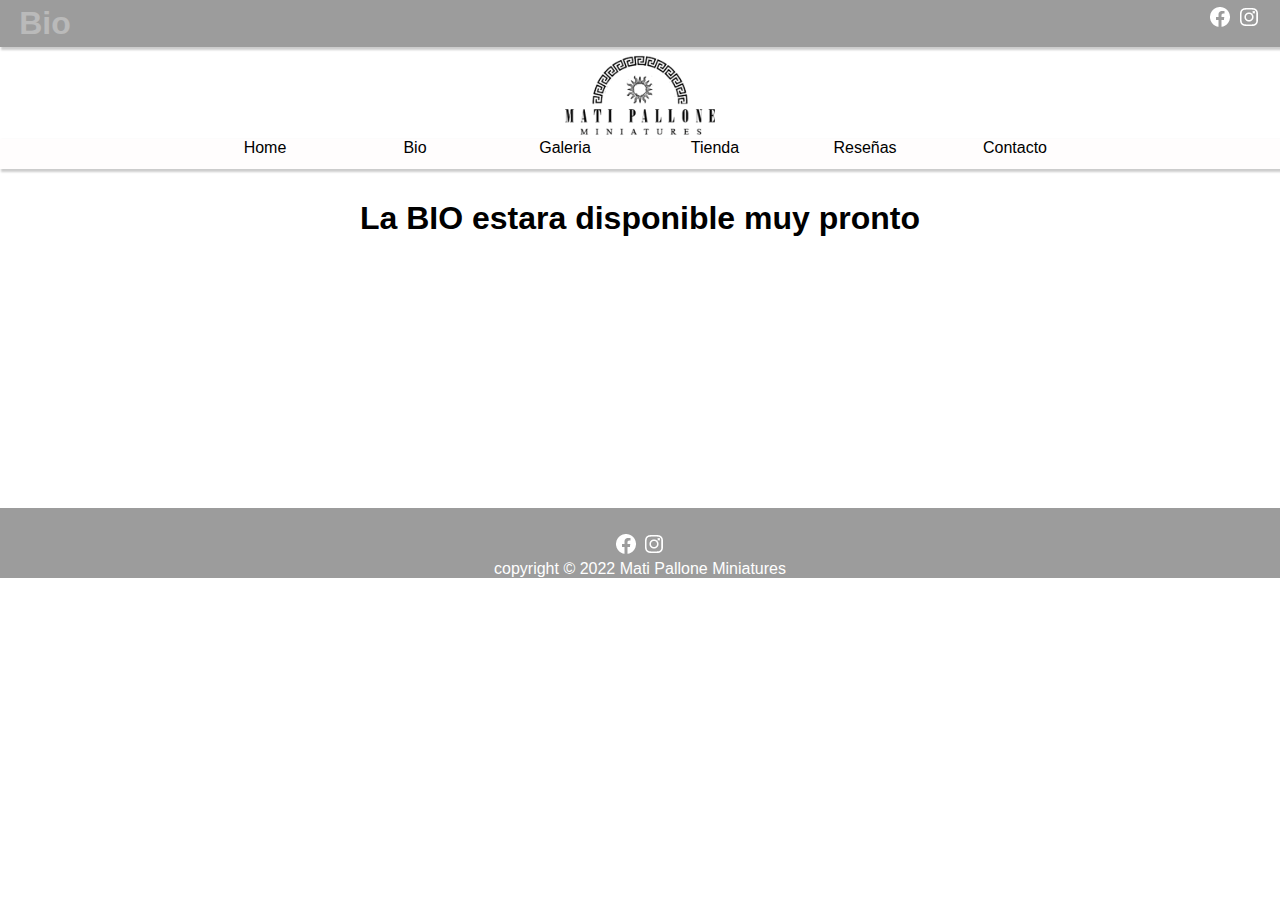
==== bio.html @ 356e492b "TPO 1er commit" ====
<!DOCTYPE html>
<html lang="es">
<head>
    <meta charset="UTF-8">
    <meta http-equiv="X-UA-Compatible" content="IE=edge">
    <meta name="viewport" content="width=device-width, initial-scale=1.0">
    <link rel="shortcut icon" href="images/favicon-32x32.png">
    <link rel="stylesheet" href="styles/style.css">
    <link rel="preconnect" href="https://fonts.googleapis.com">
<link rel="preconnect" href="https://fonts.gstatic.com" crossorigin>
<link href="https://fonts.googleapis.com/css2?family=Fira+Sans+Condensed:ital,wght@0,400;1,600&family=Libre+Baskerville:ital@1&display=swap" rel="stylesheet">
    <title>Miniatures - Mati Pallone</title>
</head>
<body>
    <section class="container">
        <header class="header">
            <nav class="icons">
                <h1>Bio</h1>
                <section class="icons-right">
                    <a target="_blank" href="https://www.facebook.com/Matisculptorfb"><img src="images/facebook-circle-logo-24blanco.png"></a>
                    <a target="_blank" href="https://www.instagram.com/matisculptor/"><img src="images/instagram-logo-24blanco.png"></a>
                </section>
            </nav>
            <section class="barralogo">
                <a href="index.html"><img class="logo-principal" src="images/logosol180.png">  </a> 
            </section> 
            <nav class="menu">
                    <div class="botones"><a href="index.html">Home</a></div>
                    <div class="botones"><a href="bio.html">Bio</a></div>
                    <div class="botones"><a href="galeria.html">Galeria</a></div>
                    <div class="botones"><a href="tienda.html">Tienda</a></div>
                    <div class="botones"><a href="reviews.html">Reseñas</a></div>
                    <div class="botones"><a href="contacto.html">Contacto</a></div>

                    <div class="menureducido">
                        <div class="botonmenu">Menu</div>
                        <div class="menudesplegable">
                          <a href="index.html">Home</a>
                          <a href="bio.html">Bio</a>
                          <a href="galeria.html">Galeria</a>
                          <a href="tienda.html">Tienda</a>
                          <a href="reviews.html">Reseñas</a>
                          <a href="contacto.html">Contacto</a>

                        </div>
                      </div>
            </nav>
        </header>
        
        <main class="contenido">
            <article class="tiendatexto">
                <h1>La BIO estara disponible muy pronto<h1>
            </article>
           
        </main>
        
        <footer class="footer">
            <section class="footer-center">
                <a href="#"><img src="images/facebook-circle-logo-24blanco.png"></a>
                <a href="#"><img src="images/instagram-logo-24blanco.png"></a>
                <p>copyright &copy; 2022 Mati Pallone Miniatures</p>
            </section>

        

            
           
        </footer>

    </section>
    
</body>
</html>
---- styles/style.css ----
/* GENERALES */
*{
    margin: 0%;
    padding: 0%;
}

html{
    font-size: 100%;
    min-width: 200px;
}

body { 
    background-color: rgb(255, 255, 255);
    -webkit-box-sizing: border-box;
            box-sizing: border-box;
    font-family: 'Gill Sans', 'Gill Sans MT', Calibri, 'Trebuchet MS', sans-serif;
    width: 100%;
}
.container{
    display:grid;
    grid-template-columns: repeat (2, 1fr);
    grid-template-rows: 12rem auto auto;
    width: 100%;
    background-color: rgb(255, 255, 255);
    grid-gap: 0.5rem;
    min-width: 200px;

}

/* RESPONSIVE */

/* menos de 800px */
@media only screen and (max-width: 800px) {

    .container .header{
        max-height: 200px;
        -ms-flex-wrap: nowrap;
            flex-wrap: nowrap;
        -webkit-box-pack: center;
            -ms-flex-pack: center;
                justify-content: center;
        -webkit-box-align: center;
            -ms-flex-align: center;
                align-items: center;
        }

    .container .header .menu{
/* min-width: 550px; */
-webkit-box-pack: center;
    -ms-flex-pack: center;
        justify-content: center;
}

.container .header .menu .botones{
    width: 80px;}

.container .contenido .left{
    font-size: 3rem;
    width:200px;
    
}
.container .contenido {
    min-width: 550px;
    -webkit-box-pack: center;
        -ms-flex-pack: center;
            justify-content: center;}
}

/* menos de 550px */
@media only screen and (max-width: 550px) {
    .contenidocontacto .formulario{
        min-width: 300px;

    }

    .container .contenido{
        -ms-flex-wrap: wrap;
            flex-wrap: wrap;
            /* min-width: 480px; */

    }
    .container .contenido .left{
        width: 450px;
        text-align: center;}

    .container .header .menu{
        /* min-width: 480px; */
        -webkit-box-pack: center;
            -ms-flex-pack: center;
                justify-content: center;}
    }

/* menos de 480px */
@media only screen and (max-width: 520px) {
    .contenidocontacto .formulario{
        min-width: 300px;

    }

    .container .header .menu .botones{
        display: none;}

   .container .header .menu .menureducido{
        display: inline-block;
    }
        
    .container .header .menu{
        min-width: none;
        -webkit-box-shadow: none;
                box-shadow: none;
        -webkit-box-pack: start;
            -ms-flex-pack: start;
                justify-content: flex-start;
        background-color: rgb(255, 255, 255);
    }
    .container .contenido{
        min-width: 300px;}

    .container .contenido .left{
        font-size: 1.3rem;
    }

    .container .contenido .right{
min-width: 300px;    }
}

/*ENCABEZADO */
.menureducido{
    width: 5rem;
    height: 2rem;
display: none;
padding: 0.5rem;
position: relative;

}
.botonmenu {
    background-color:rgb(156, 156, 156);
        color: white;
        font-size: 1rem;
        height: 1.8rem;
        border: none;
        width: 5rem;
        cursor: pointer;
        

    }

.menudesplegable {
    display: none;
    background-color: #f9f9f9;
    width: 5rem;
    -webkit-box-shadow: 0px 8px 16px 0px rgba(0,0,0,0.2);
            box-shadow: 0px 8px 16px 0px rgba(0,0,0,0.2);
border-radius: 8px;}

    .menudesplegable a {
        color: black;
        padding: 0.5rem;
        text-decoration: none;
        display: block;
    }
    .menudesplegable a:hover {background-color: #c0c0c0}
    
    .menureducido:hover .menudesplegable {
        display: block;
    }

   

.header{
grid-area: header;
background-color: rgb(255, 255, 255);
grid-column-start: 1;
grid-column-end: -1;
grid-row-start: 1;
grid-row-end: 2;
-webkit-box-shadow: 5%;
        box-shadow: 5%;
width: 100%;
top: 0%;
min-height: 100px;
position: fixed;
z-index:1 ;

}

.logo-principal{
    width: 150px;
}

.barralogo{
    text-align: center;
    margin-top: 0.5rem;
    }

/* NAVEGACION */
.botones{
    width:150px;
    height: 30px;
    text-align: center;
    cursor: pointer;

}
.botones a:hover {
    font-weight: bold;
    color: rgb(0, 0, 0);
}
    
.menu{ 
    background-color: rgb(255, 253, 253);
    -webkit-box-shadow: 2px 2px 2px 1px rgba(0, 0, 0, 0.2);
            box-shadow: 2px 2px 2px 1px rgba(0, 0, 0, 0.2);
    text-align: center;
    display: -webkit-box;
    display: -ms-flexbox;
    display: flex;
    -ms-flex-wrap: nowrap;
        flex-wrap: nowrap;
    -webkit-box-pack: center;
        -ms-flex-pack: center;
            justify-content: center;
    -ms-flex-line-pack: start;
        align-content: flex-start;

}

.menu a{ 
    color: black; 
    font-family: 'Gill Sans', 'Gill Sans MT', Calibri, 'Trebuchet MS', sans-serif;
    /* padding: 2rem; */
    text-decoration: none; 
    text-align: center;
}



.icons{ 
    grid-area: icons;
    background-color:rgb(156, 156, 156);
    -webkit-box-shadow: 2px 2px 2px 1px rgba(0, 0, 0, 0.2);
            box-shadow: 2px 2px 2px 1px rgba(0, 0, 0, 0.2);
    opacity: 100%;
    padding: 0.2rem;
    font-family: 'Gill Sans', 'Gill Sans MT', Calibri, 'Trebuchet MS', sans-serif;
    display: -webkit-box;
    display: -ms-flexbox;
    display: flex;
    -ms-flex-wrap: nowrap;
        flex-wrap: nowrap;
    -webkit-box-pack: justify;
        -ms-flex-pack: justify;
            justify-content: space-between;

}
.icons-right{ 
    color: rgb(255, 255, 255);
    width: auto;
    height: auto;
    text-align: right;
    padding:0.1rem 1rem;}

    .header h1 {
        color: rgb(255, 255, 255);
        width: auto;
        height: auto;
        text-align: left;
        padding:0.1rem 1rem;
        opacity:30% ;
    }



/*CONTENIDO PRINCIPAL  */
.contenido{ 
    grid-area: contenido;
    height: auto;
    min-height:300px;
    background-color:rgb(255, 255, 255);
    grid-column-start:1 ;
    grid-column-end:-1 ;
    grid-row-start: 2;
    grid-row-end: 3;
    display: -webkit-box;
    display: -ms-flexbox;
    display: flex;
    -ms-flex-wrap: nowrap;
        flex-wrap: nowrap;
    -webkit-box-pack: center;
        -ms-flex-pack: center;
            justify-content: center;
}

.left{
    background-color:rgb(255, 255, 255);
    font-size: 4rem;
    color: rgb(129, 129, 129);
    font-family: 'Libre Baskerville', serif;    text-align: right;
    width: 300px;
    margin-right: 1rem;
}
.contenedor_right{
    width: 350px;
    height: 350px;
}
.right{
    background-color:rgb(255, 255, 255);
    color: black;
}    
/* animacion home imagenes*/
/* La animacion la pense en base a 3 imagenes superpuestas cuya transparencia
va itinerando de modo que el usuario vea una a la vez con una transicion suave
la idea es que se comporten como en capas siendo la siguiente la progresion de visivilidad
( O = VISIBLE, X = TRANSICION, _ = INVISIBLE)

imagen 1: O X _ _ _ X O
imagen 2: O O O X _ _ O
imagen 3: O O O O O O O 

*/

@-webkit-keyframes fading1 { 
    0%{opacity: 100%;}
    10%{opacity: 100%;}
    20%{opacity: 100%;}
    30%{opacity: 0%;}
    40%{opacity: 0%;}
    50%{opacity: 0%;}
    60%{opacity: 0%;}
    70%{opacity: 0%;}
    80%{opacity: 0%;}
    90%{opacity: 100%;}   
    100%{opacity: 100%;}   
   
}

@keyframes fading1 { 
    0%{opacity: 100%;}
    10%{opacity: 100%;}
    20%{opacity: 100%;}
    30%{opacity: 0%;}
    40%{opacity: 0%;}
    50%{opacity: 0%;}
    60%{opacity: 0%;}
    70%{opacity: 0%;}
    80%{opacity: 0%;}
    90%{opacity: 100%;}   
    100%{opacity: 100%;}   
   
}

@-webkit-keyframes fading2 {
    0%{opacity: 100%;}
    10%{opacity: 100%;}
    20%{opacity: 100%;}
    30%{opacity: 100%}
    40%{opacity: 100%}
    50%{opacity: 100%}
    60%{opacity: 0%;}
    70%{opacity: 0%;}
    80%{opacity: 0%;}
    90%{opacity: 100%;}   
    100%{opacity: 100%;}   
   
}

@keyframes fading2 {
    0%{opacity: 100%;}
    10%{opacity: 100%;}
    20%{opacity: 100%;}
    30%{opacity: 100%}
    40%{opacity: 100%}
    50%{opacity: 100%}
    60%{opacity: 0%;}
    70%{opacity: 0%;}
    80%{opacity: 0%;}
    90%{opacity: 100%;}   
    100%{opacity: 100%;}   
   
}

.fade3{
    max-width: 320px;
    opacity: 100%;
    position: absolute;
    border-radius: 10px;


}

.fade2{ 
    max-width: 320px;
    -webkit-animation-name: fading2;
            animation-name: fading2;
    -webkit-animation-duration: 15s;
            animation-duration: 15s;
    -webkit-animation-iteration-count: infinite;
            animation-iteration-count: infinite;
    position: absolute;
    border-radius: 10px;

} 

.fade1{
    max-width: 320px;
    -webkit-animation-name: fading1;
            animation-name: fading1;
    -webkit-animation-duration: 15s;
            animation-duration: 15s;
    -webkit-animation-iteration-count: infinite;
            animation-iteration-count: infinite;
    position: absolute;
    border-radius: 10px;

}

  

/*FOOTER  */


.footer{

    grid-area: footer;
    background-color:rgb(156, 156, 156);
    grid-column-start:1 ;
    grid-column-end: -1;
    grid-row-start: 3;
    grid-row-end: 4;
    color: white;
    text-align: center;
    padding-top: 1.5rem;

}
.footer-right{ 
    color: rgb(255, 255, 255);
    width: auto;
    height: 1.5rem;
    text-align: right;
    padding-right: 2rem;

}

    .footer-center{
        color: rgb(255, 255, 255);
        width: auto;
        height: auto;
    }
    
    .footer a {
        text-decoration: none; 
        color: rgb(255, 255, 255);
        font-weight:300;
    }


    .contenidoresenas{
        grid-area: resenas;
        height: auto;
        min-height:300px;
        background-color:rgb(255, 255, 255);
        grid-column-start:1 ;
        grid-column-end:-1 ;
        grid-row-start: 2;
        grid-row-end: 3;
        -ms-flex-wrap: wrap;
            flex-wrap: wrap;
        text-align: center;
        -webkit-box-pack: center;
            -ms-flex-pack: center;
                justify-content: center;
    }

/* GALERIA */
.galeria{
    grid-area: galeria;
    height: auto;
    min-height:300px;
    background-color:rgb(255, 255, 255);
    grid-column-start:1 ;
    grid-column-end:-1 ;
    grid-row-start: 2;
    grid-row-end: 3;
    display: -webkit-box;
    display: -ms-flexbox;
    display: flex;
    -ms-flex-wrap: wrap;
        flex-wrap: wrap;
    -webkit-box-pack: center;
        -ms-flex-pack: center;
            justify-content: center;
    max-width: 850px;
}

.galeriaitem{
    width: 12rem;
    height: auto;
    padding: 2px;
}
.botongaleria :hover{
    border: black solid 1px;   
}

/* CONTACTO */
.contenidocontacto{
    grid-area: contacto;
    height: auto;
    min-height:300px;
    background-color:rgb(255, 255, 255);
    grid-column-start:1 ;
    grid-column-end:-1 ;
    grid-row-start: 2;
    grid-row-end: 3;
    display: -webkit-box;
    display: -ms-flexbox;
    display: flex;
    -ms-flex-wrap: wrap;
        flex-wrap: wrap;
    -webkit-box-pack: center;
        -ms-flex-pack: center;
            justify-content: center;
}

.formulario {
	display: grid;
	grid-template-columns: 1fr 1fr;
	gap: 20px;
}

.formulario__label {
	display: block;
	font-weight: 700;
	padding: 10px;
	cursor: pointer;
}

.formulario__grupo-input {
	position: relative;
}

.formulario__input {
	width: 15rem;
	background: #fff;
	border: 3px solid transparent;
	border-radius: 3px;
	height: 45px;
	line-height: 45px;
	padding: 0 40px 0 10px;
	-webkit-transition: .3s ease all;
	-o-transition: .3s ease all;
	transition: .3s ease all;
    background-color: #e5e7e7;

}
.formulario__textarea{
    width: 100%;
    grid-column: span 2;
}

.formulario__input:focus {
	border: 3px solid #00b0bd;
	outline: none;
	-webkit-box-shadow: 3px 0px 30px rgba(163,163,163, 0.4);
	        box-shadow: 3px 0px 30px rgba(163,163,163, 0.4);
}

.formulario__input-error {
	font-size: 12px;
	margin-bottom: 0;
	display: none;
    width: 15rem;

}

.formulario__input-error-activo {
	display: block;
}

.formulario__validacion-estado {
	position: absolute;
	right: 10px;
	bottom: 15px;
	z-index: 100;
	font-size: 16px;
	opacity: 0;
}



.formulario__mensaje,
.formulario__grupo-btn-enviar{
	grid-column: span 2;
}

.formulario__mensaje {
	height: 45px;
	line-height: 45px;
	background: #f78282;
	padding: 0 15px;
	border-radius: 3px;
	display: none;
}

.formulario__mensaje-activo {
	display: block;
}

.formulario__mensaje p {
	margin: 0;
}

.formulario__grupo-btn-enviar {
	display: -webkit-box;
	display: -ms-flexbox;
	display: flex;
	-webkit-box-orient: vertical;
	-webkit-box-direction: normal;
	    -ms-flex-direction: column;
	        flex-direction: column;
	-webkit-box-align: center;
	    -ms-flex-align: center;
	        align-items: center;
}

.formulario__btn {
	height: 45px;
	line-height: 45px;
	width: 30%;
	background: #000;
	color: #fff;
	font-weight: bold;
	border: none;
	border-radius: 3px;
	cursor: pointer;
	-webkit-transition: .1s ease all;
	-o-transition: .1s ease all;
	transition: .1s ease all;
}

.formulario__btn:hover {
	-webkit-box-shadow: 3px 0px 30px rgba(163,163,163, 1);
	        box-shadow: 3px 0px 30px rgba(163,163,163, 1);
}

.formulario__mensaje-exito {
	font-size: 14px;
	color: #00b0bd;
	display: none;
}

.formulario__mensaje-exito-activo {
	display: block;
}

/* ----- -----  Estilos para Validacion ----- ----- */
.formulario__grupo-correcto .formulario__validacion-estado {
	color: #00b0bd;
	opacity: 1;
}

.formulario__grupo-incorrecto .formulario__label {
	color: #bb2929;
}

.formulario__grupo-incorrecto .formulario__validacion-estado {
	color: #bb2929;
	opacity: 1;
}

.formulario__grupo-incorrecto .formulario__input {
	border: 3px solid #bb2929;
}

@media screen and (max-width: 800px) {
	.formulario {
		grid-template-columns: 1fr;
	}

	.formulario__grupo-terminos, 
	.formulario__mensaje,
	.formulario__grupo-btn-enviar,
    .formulario__textarea {
		grid-column: 1;
	}

	.formulario__btn {
		width: 100%;
	}
}
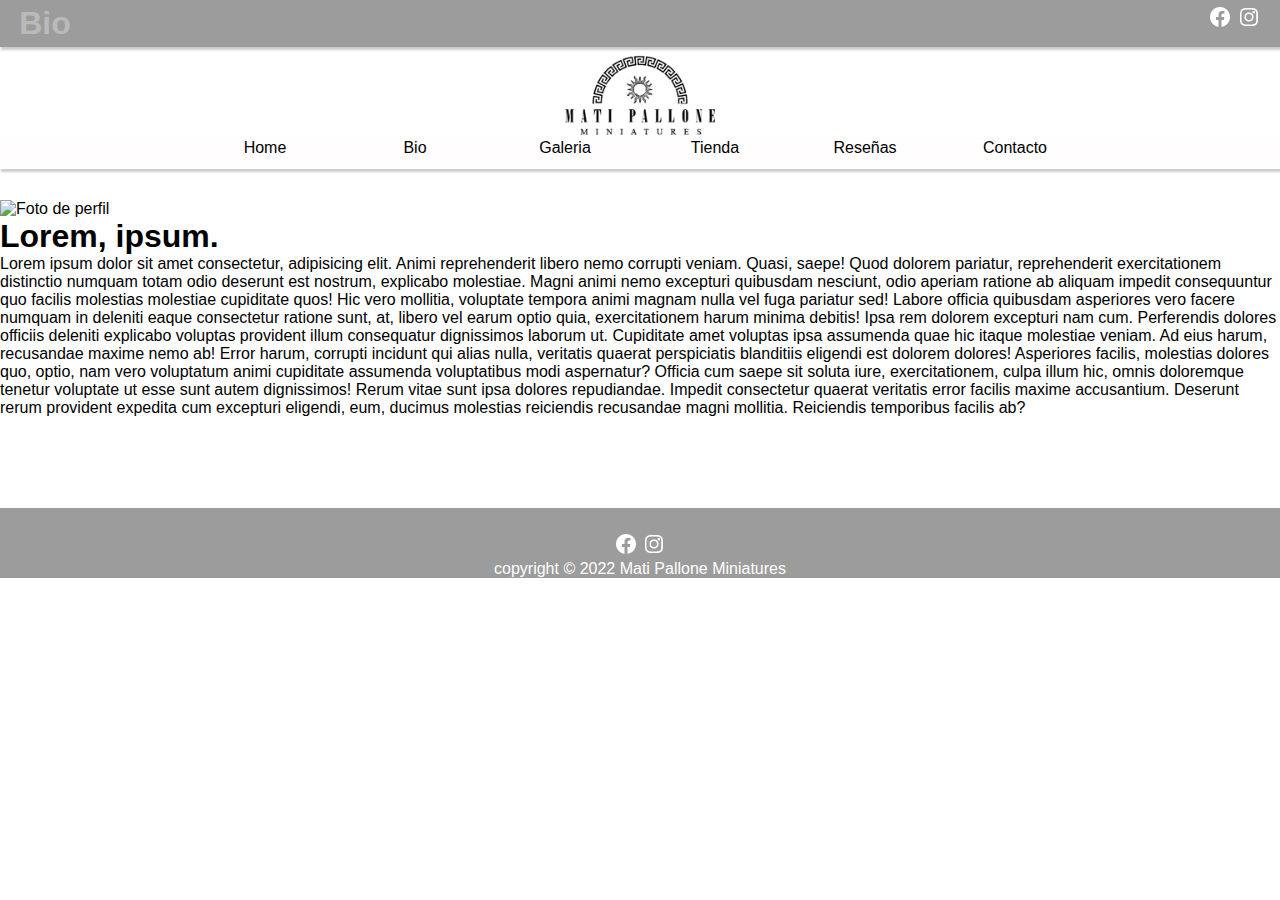
==== commit dad5191b: "Add files via upload" ====
--- a/bio.html
+++ b/bio.html
@@ -1,73 +1,77 @@
-<!DOCTYPE html>
-<html lang="es">
-<head>
-    <meta charset="UTF-8">
-    <meta http-equiv="X-UA-Compatible" content="IE=edge">
-    <meta name="viewport" content="width=device-width, initial-scale=1.0">
-    <link rel="shortcut icon" href="images/favicon-32x32.png">
-    <link rel="stylesheet" href="styles/style.css">
-    <link rel="preconnect" href="https://fonts.googleapis.com">
-<link rel="preconnect" href="https://fonts.gstatic.com" crossorigin>
-<link href="https://fonts.googleapis.com/css2?family=Fira+Sans+Condensed:ital,wght@0,400;1,600&family=Libre+Baskerville:ital@1&display=swap" rel="stylesheet">
-    <title>Miniatures - Mati Pallone</title>
-</head>
-<body>
-    <section class="container">
-        <header class="header">
-            <nav class="icons">
-                <h1>Bio</h1>
-                <section class="icons-right">
-                    <a target="_blank" href="https://www.facebook.com/Matisculptorfb"><img src="images/facebook-circle-logo-24blanco.png"></a>
-                    <a target="_blank" href="https://www.instagram.com/matisculptor/"><img src="images/instagram-logo-24blanco.png"></a>
-                </section>
-            </nav>
-            <section class="barralogo">
-                <a href="index.html"><img class="logo-principal" src="images/logosol180.png">  </a> 
-            </section> 
-            <nav class="menu">
-                    <div class="botones"><a href="index.html">Home</a></div>
-                    <div class="botones"><a href="bio.html">Bio</a></div>
-                    <div class="botones"><a href="galeria.html">Galeria</a></div>
-                    <div class="botones"><a href="tienda.html">Tienda</a></div>
-                    <div class="botones"><a href="reviews.html">Reseñas</a></div>
-                    <div class="botones"><a href="contacto.html">Contacto</a></div>
-
-                    <div class="menureducido">
-                        <div class="botonmenu">Menu</div>
-                        <div class="menudesplegable">
-                          <a href="index.html">Home</a>
-                          <a href="bio.html">Bio</a>
-                          <a href="galeria.html">Galeria</a>
-                          <a href="tienda.html">Tienda</a>
-                          <a href="reviews.html">Reseñas</a>
-                          <a href="contacto.html">Contacto</a>
-
-                        </div>
-                      </div>
-            </nav>
-        </header>
-        
-        <main class="contenido">
-            <article class="tiendatexto">
-                <h1>La BIO estara disponible muy pronto<h1>
-            </article>
-           
-        </main>
-        
-        <footer class="footer">
-            <section class="footer-center">
-                <a href="#"><img src="images/facebook-circle-logo-24blanco.png"></a>
-                <a href="#"><img src="images/instagram-logo-24blanco.png"></a>
-                <p>copyright &copy; 2022 Mati Pallone Miniatures</p>
-            </section>
-
-        
-
-            
-           
-        </footer>
-
-    </section>
-    
-</body>
+<!DOCTYPE html>
+<html lang="es">
+<head>
+    <meta charset="UTF-8">
+    <meta http-equiv="X-UA-Compatible" content="IE=edge">
+    <meta name="viewport" content="width=device-width, initial-scale=1.0">
+    <link rel="shortcut icon" href="images/favicon-32x32.png">
+    <link rel="stylesheet" href="styles/style.css">
+    <link rel="preconnect" href="https://fonts.googleapis.com">
+<link rel="preconnect" href="https://fonts.gstatic.com" crossorigin>
+<link href="https://fonts.googleapis.com/css2?family=Fira+Sans+Condensed:ital,wght@0,400;1,600&family=Libre+Baskerville:ital@1&display=swap" rel="stylesheet">
+    <title>Miniatures - Mati Pallone</title>
+</head>
+<body>
+    <section class="container">
+        <header class="header">
+            <nav class="icons">
+                <h1>Bio</h1>
+                <section class="icons-right">
+                    <a target="_blank" href="https://www.facebook.com/Matisculptorfb"><img src="images/facebook-circle-logo-24blanco.png"></a>
+                    <a target="_blank" href="https://www.instagram.com/matisculptor/"><img src="images/instagram-logo-24blanco.png"></a>
+                </section>
+            </nav>
+            <section class="barralogo">
+                <a href="index.html"><img class="logo-principal" src="images/logosol180.png">  </a> 
+            </section> 
+            <nav class="menu">
+                    <div class="botones"><a href="index.html">Home</a></div>
+                    <div class="botones"><a href="bio.html">Bio</a></div>
+                    <div class="botones"><a href="galeria.html">Galeria</a></div>
+                    <div class="botones"><a href="tienda.html">Tienda</a></div>
+                    <div class="botones"><a href="reviews.html">Reseñas</a></div>
+                    <div class="botones"><a href="contacto.html">Contacto</a></div>
+
+                    <div class="menureducido">
+                        <div class="botonmenu">Menu</div>
+                        <div class="menudesplegable">
+                          <a href="index.html">Home</a>
+                          <a href="bio.html">Bio</a>
+                          <a href="galeria.html">Galeria</a>
+                          <a href="tienda.html">Tienda</a>
+                          <a href="reviews.html">Reseñas</a>
+                          <a href="contacto.html">Contacto</a>
+
+                        </div>
+                      </div>
+            </nav>
+        </header>
+        
+        <main class="contenido">
+            <article class="biocontexto">
+                <img class="perfilfoto" alt="Foto de perfil" src="images/perfil.png">
+                <div class="bioparrafo">
+                <h1>Lorem, ipsum.</h1>
+                <p>Lorem ipsum dolor sit amet consectetur, adipisicing elit. Animi reprehenderit libero nemo corrupti veniam. Quasi, saepe! Quod dolorem pariatur, reprehenderit exercitationem distinctio numquam totam odio deserunt est nostrum, explicabo molestiae. Magni animi nemo excepturi quibusdam nesciunt, odio aperiam ratione ab aliquam impedit consequuntur quo facilis molestias molestiae cupiditate quos! Hic vero mollitia, voluptate tempora animi magnam nulla vel fuga pariatur sed! Labore officia quibusdam asperiores vero facere numquam in deleniti eaque consectetur ratione sunt, at, libero vel earum optio quia, exercitationem harum minima debitis! Ipsa rem dolorem excepturi nam cum. Perferendis dolores officiis deleniti explicabo voluptas provident illum consequatur dignissimos laborum ut. Cupiditate amet voluptas ipsa assumenda quae hic itaque molestiae veniam. Ad eius harum, recusandae maxime nemo ab! Error harum, corrupti incidunt qui alias nulla, veritatis quaerat perspiciatis blanditiis eligendi est dolorem dolores! Asperiores facilis, molestias dolores quo, optio, nam vero voluptatum animi cupiditate assumenda voluptatibus modi aspernatur? Officia cum saepe sit soluta iure, exercitationem, culpa illum hic, omnis doloremque tenetur voluptate ut esse sunt autem dignissimos! Rerum vitae sunt ipsa dolores repudiandae. Impedit consectetur quaerat veritatis error facilis maxime accusantium. Deserunt rerum provident expedita cum excepturi eligendi, eum, ducimus molestias reiciendis recusandae magni mollitia. Reiciendis temporibus facilis ab?</p>
+                </div>
+            </article>
+           
+        </main>
+        
+        <footer class="footer">
+            <section class="footer-center">
+                <a href="#"><img src="images/facebook-circle-logo-24blanco.png"></a>
+                <a href="#"><img src="images/instagram-logo-24blanco.png"></a>
+                <p>copyright &copy; 2022 Mati Pallone Miniatures</p>
+            </section>
+
+        
+
+            
+           
+        </footer>
+
+    </section>
+    
+</body>
 </html>